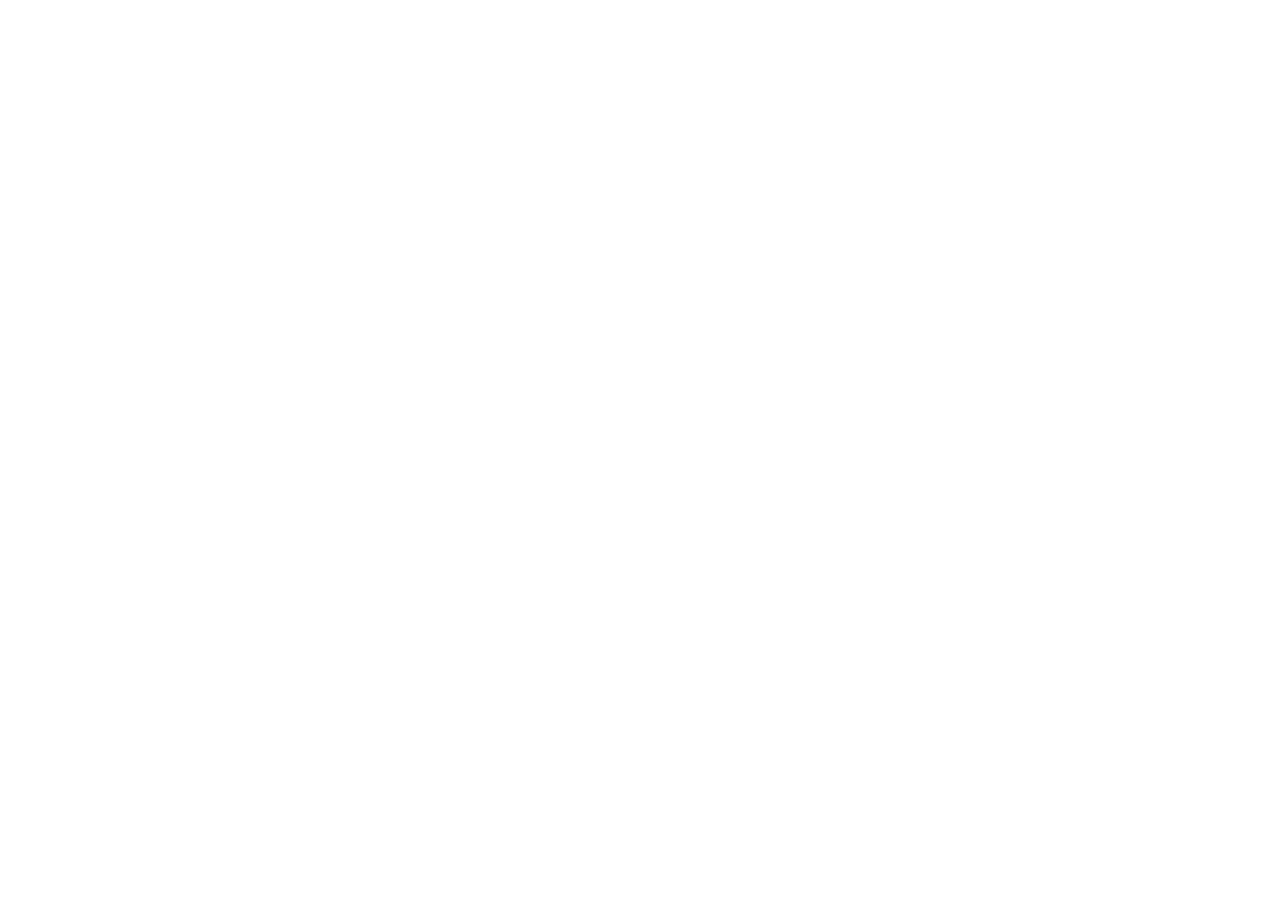
==== platforms/android/assets/www/index.html @ 539247fc "Versionamento iniziale" ====
<!DOCTYPE html>
<html>
    <head>
        <meta charset="utf-8" />
        <meta name="format-detection" content="telephone=no" />
        <!-- WARNING: for iOS 7, remove the width=device-width and height=device-height attributes. See https://issues.apache.org/jira/browse/CB-4323 -->
        <meta name="viewport" content="user-scalable=no, initial-scale=1, maximum-scale=1, minimum-scale=1, width=device-width, height=device-height, target-densitydpi=device-dpi" />
        <link rel="stylesheet" type="text/css" href="css/index.css" />
        <link rel="stylesheet" type="text/css" href="css/gamebook.css" />
        <title>Game Book</title>
    </head>
    <body>
        <div class="app application">
		<div id="main" class="main">
			<div id="mainPage"></div>
		</div>
		<div id="book" class="hide">
			<div id="page" class="page"></div>
			<div id="area" class="area"></div>
			<div id="navigator" class="navigator"></div>
		<!--div id="menu" class="menu">(menu' principale, ricomincia, salva, scheda giocatore)</div-->
			<div id="bookMenu" class="menu"></div>
		</div>
        </div>
        <script type="text/javascript" src="cordova.js"></script>
        <script type="text/javascript" src="js/jquery-1.10.2.min.js"></script>
	<script type="text/javascript" src="js/zip/zip.js"></script>
	<script type="text/javascript" src="js/zip/zip-ext.js"></script>
	<script type="text/javascript" src="js/zip/zip-fs.js"></script>
	<script type="text/javascript" src="js/zip/mime-types.js"></script>
	<script type="text/javascript" src="js/index.js"></script>
        <script type="text/javascript" src="js/gamebook.js"></script>
        <script type="text/javascript">
		//Library.start(); //debug
		cordovaApp.initialize();
        </script>
    </body>
</html>
---- platforms/android/assets/www/css/index.css ----
* {
    -webkit-tap-highlight-color: rgba(0,0,0,0); /* make transparent link selection, adjust last value opacity 0 to 1.0 */
}

body {
    -webkit-touch-callout: none;                /* prevent callout to copy image, etc when tap to hold */
    -webkit-text-size-adjust: none;             /* prevent webkit from resizing text to fit */
    -webkit-user-select: none;                  /* prevent copy paste, to allow, change 'none' to 'text' */
    font-family:'HelveticaNeue-Light', 'HelveticaNeue', Helvetica, Arial, sans-serif;
    font-size:12px;
    height:100%;
    margin:0px;
    padding:0px;
    width:100%;
}

/* Portrait layout (default) */
.app {
    height:100%;
    width:100%;
}

/* Landscape layout (with min-width) */
@media screen and (min-aspect-ratio: 1/1) and (min-width:400px) {
    .app {
/*        padding:75px 0px 75px 170px;  /* padding-top + padding-bottom + text area = image height */
/*        margin:-90px 0px 0px -198px;  /* offset vertical: half of image height */
                                      /* offset horizontal: half of image width and text area width */
    }
}
---- platforms/android/assets/www/css/gamebook.css ----
.application
{
	background-color:#E4E4E4;
	text-align:center;
	font-size:24px;
}

.menuButton
{
}

.menuImage
{
	height:1.5em;
	margin:0.3em;
}

.hide
{
	display:none;
}

.book
{
	overflow:hidden;
	text-align:left;
	margin:0em 0em 0.3em 0em;
}

.bookArea
{
	overflow:hidden;
	background-color:#707070;
}

.bookArea:hover
{
	background-color:#808080;
}

.bookTitle
{
	margin:0.01em 0em 0em 0em;
	font-size:1.2em;
}

.bookTextArea, .bookImage
{
	float:left;
	margin:0em 0.6em 0em 0em;
}

.bookImage
{
	height:2.2em;
	margin:0.3em;
}

.bookRestart
{
	float:right;
	background-color:#707070;
}

.bookRestart:hover
{
	background-color:#808080;
}

.menu
{
}

.page
{
}

.area
{
}

.navigator
{
}

.title
{
	font-size:1.5em;
	padding:0.1em 0em 0.0em 0em;
	margin:0em 0em 0.2em 0em;
}

.image
{
}

.text, .quote
{
	margin:0em 0.3em 0.3em 0.3em;
	text-align:justify;
}

.quote
{
	font-style:italic;
}

.modify, .jump, .action, .goto
{
	background-color:#D0D0D0;
	margin:0em 0.3em 0.3em 0.3em;
	padding:0.6em 0em 0.6em 0em;
	font-size:1.2em;
}

.modify
{
	background-color:#D0E0D0;
}

.modify:hover
{
	background-color:#E0F0E0;
}

.jump
{
	background-color:#E0D0D0;
}

.jump:hover
{
	background-color:#F0E0E0;
}

.action
{
	background-color:#A0E0E0;
}

.action:hover
{
	background-color:#B0F0F0;
}

.goto
{
	background-color:#D0E0E0;
}

.goto:hover
{
	background-color:#E0F0F0;
}
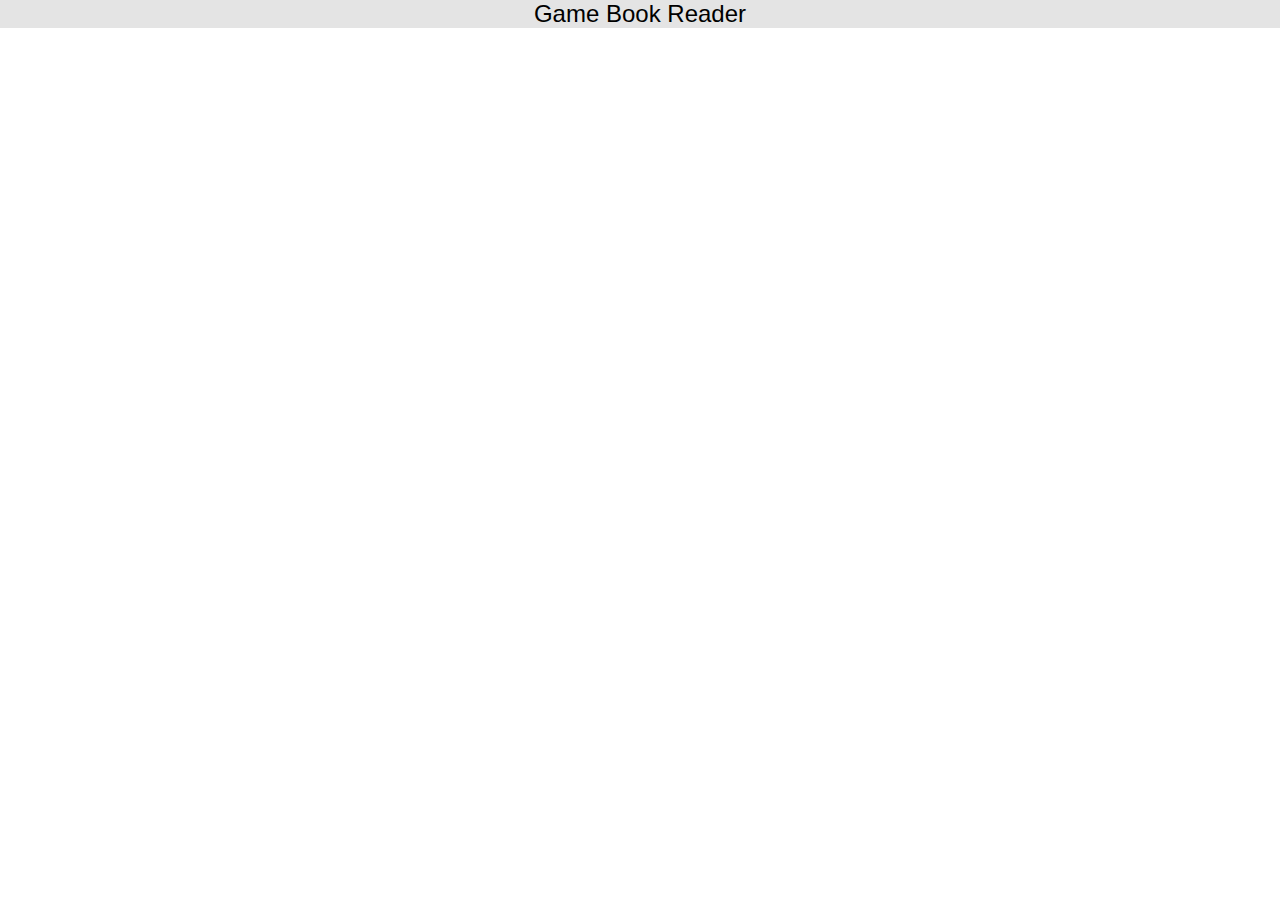
==== commit 82096340: "Add simple emulator for debug" ====
--- a/platforms/android/assets/www/index.html
+++ b/platforms/android/assets/www/index.html
@@ -1,38 +1,41 @@
 <!DOCTYPE html>
 <html>
-    <head>
-        <meta charset="utf-8" />
-        <meta name="format-detection" content="telephone=no" />
-        <!-- WARNING: for iOS 7, remove the width=device-width and height=device-height attributes. See https://issues.apache.org/jira/browse/CB-4323 -->
-        <meta name="viewport" content="user-scalable=no, initial-scale=1, maximum-scale=1, minimum-scale=1, width=device-width, height=device-height, target-densitydpi=device-dpi" />
-        <link rel="stylesheet" type="text/css" href="css/index.css" />
-        <link rel="stylesheet" type="text/css" href="css/gamebook.css" />
-        <title>Game Book</title>
-    </head>
-    <body>
-        <div class="app application">
-		<div id="main" class="main">
-			<div id="mainPage"></div>
-		</div>
-		<div id="book" class="hide">
-			<div id="page" class="page"></div>
-			<div id="area" class="area"></div>
-			<div id="navigator" class="navigator"></div>
-		<!--div id="menu" class="menu">(menu' principale, ricomincia, salva, scheda giocatore)</div-->
-			<div id="bookMenu" class="menu"></div>
-		</div>
-        </div>
-        <script type="text/javascript" src="cordova.js"></script>
-        <script type="text/javascript" src="js/jquery-1.10.2.min.js"></script>
-	<script type="text/javascript" src="js/zip/zip.js"></script>
-	<script type="text/javascript" src="js/zip/zip-ext.js"></script>
-	<script type="text/javascript" src="js/zip/zip-fs.js"></script>
-	<script type="text/javascript" src="js/zip/mime-types.js"></script>
-	<script type="text/javascript" src="js/index.js"></script>
-        <script type="text/javascript" src="js/gamebook.js"></script>
-        <script type="text/javascript">
-		//Library.start(); //debug
-		cordovaApp.initialize();
-        </script>
-    </body>
+<head>
+    <meta charset="utf-8" />
+    <meta name="format-detection" content="telephone=no" />
+    <!-- WARNING: for iOS 7, remove the width=device-width and height=device-height attributes. See https://issues.apache.org/jira/browse/CB-4323 -->
+    <meta name="viewport" content="user-scalable=no, initial-scale=1, maximum-scale=1, minimum-scale=1, width=device-width, height=device-height, target-densitydpi=device-dpi" />
+
+    <link rel="stylesheet" type="text/css" href="css/index.css" />
+    <link rel="stylesheet" type="text/css" href="css/gamebook.css" />
+
+    <script type="text/javascript" src="cordova.js"></script>
+    <script type="text/javascript" src="js/jquery-1.10.2.min.js"></script>
+
+    <script type="text/javascript" src="js/log.js"></script>
+    <script type="text/javascript" src="js/system.js"></script>
+    <script type="text/javascript" src="js/book.js"></script>
+    <script type="text/javascript" src="js/library.js"></script>
+
+    <script type="text/javascript" src="js/index.js"></script>
+    <title>Game Book</title>
+</head>
+<body>
+<div class="app application">
+    <div id="main" class="main">
+        <div class="applicationTitle">Game Book Reader</div>
+        <div id="mainPage"></div>
+    </div>
+    <div id="book" class="hide">
+        <div id="page" class="page"></div>
+        <div id="area" class="area"></div>
+        <div id="navigator" class="navigator"></div>
+    </div>
+    <div id="bookMenuBackground" class="menuBackground hide"></div>
+    <div id="bookMenu" class="menu hide"></div>
+</div>
+<script type="text/javascript">
+    CordovaApp.initialize();
+</script>
+</body>
 </html>
